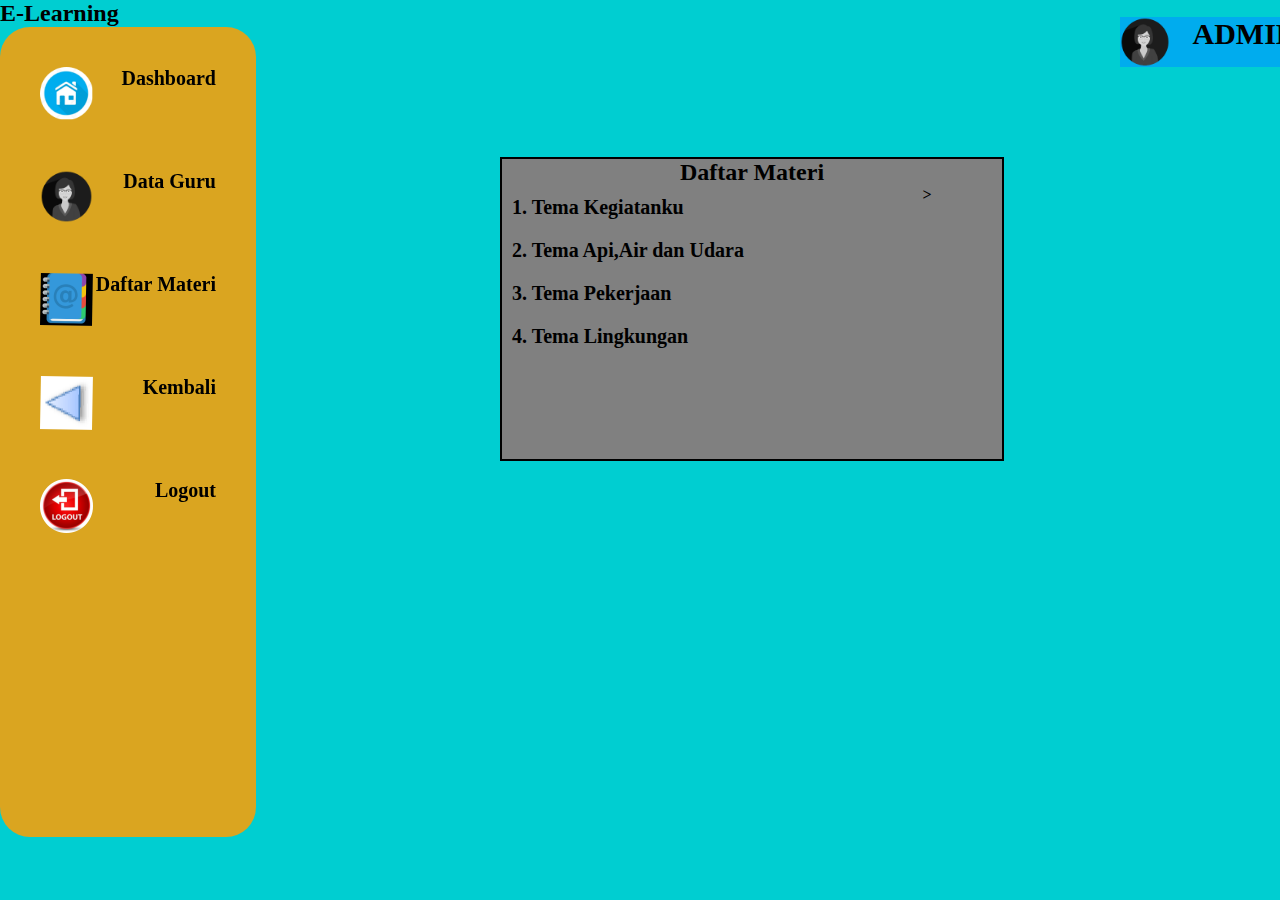
==== DaftarMateri.html @ 1c5daa00 "Add files via upload" ====
<!DOCTYPE html>
<html>
<head>
	<title></title>
  <meta charset="utf-8">
	<link rel="stylesheet" type="text/css" href="DaftarMateri.css">
	<script src='DaftarMateri.js'></script>
</head>
<body bgcolor="#00CED1">
	<h2>E-Learning</h2>
  <div id="menusimpel">
	<ul>
        <li><a href="#"><img src="das.png"><b>Dashboard</a></li>
        <li><a href="#"><img src="pengajar.png">Data Guru</a></li>
        <li><a href="#"><img src="buku.png">Daftar Materi</a></li>
        <li><a href="#"><img src="back.png">Kembali</a></li>
        <li><a href="#"><img src="out.png">Logout</b></a></li>
   	</ul>
</div>
<p class="box1"><img class="icon1" src="pengajar.png"><b>ADMIN<b></p>


<div id="geser">
  <div id="box2"><h2>Daftar Materi</h2>
    <nav id="daftar">
    <ul>
      <li><a href="temakegiatanku.html">1. Tema Kegiatanku</a></li><br>
      <li><a href="#">2. Tema Api,Air dan Udara</a></li>
      <li><a href="#">3. Tema Pekerjaan</a></li>
      <li><a href="#">4. Tema Lingkungan</a></li>
    </ul>
    </nav>>

  </div>
</div>

</body>
</html>
---- DaftarMateri.css ----
*{
    margin: 0px;
    padding: 0px;

}
body {
  margin: 0;
}

#menusimpel ul {
  list-style-type: none;
  margin: 0;
  padding: 0;
  width: 20%;
  background-color: #DAA520;
  position: fixed;
  height: 90%;
  overflow: auto;
  border-radius: 30px;
}

#menusimpel li a {
  display: block;
  color: #000;
  padding: 40px 40px;
  text-decoration: none;
  text-align: right;
  font-size: 20px;
}
#menusimpel li a img{
	width: 30%;
	height: 30%;
	float: left;

}

#menusimpel li a.active {
 	background-color: #4CAF50;
  	color: white;
}

#menusimpel li a:hover:not(.active) {
  	background-color: #555;
  	color: white;
}
.box1{
	background-color: lightgrey;
  	width: 200px;
  	height: 50px;
  	background-color: #00ACEE;
  	transform: translate(1120px,-10px);
  	text-align: center;
  	font-size: 30px;
}
.icon1{
	float: left;
	width: 50px;
	height: 50px;
}
table {
  position: fixed;
  transform: translate(480px,50px);
  text-align: center;
  border-collapse: collapse;
  width: 40%;
}

#box {
  width: 300px;
  height: 80px;
  background-color: pink;
  border: 2px solid black;
}


#geser{
  position: absolute;
  transform: translate(500px,80px);
}

#box2 {
  position: absolute;
  width: 500px;
  height: 300px;
  background-color: #808080;
  border: 2px solid black;
  text-align: center;
}
/*.mainmenubtn {
    background-color: white;
    color: black;
    border: none;
    cursor: pointer;
    padding:20px;
    margin-top:20px;
}
.dropdown {
    position: relative;
    display: inline-block;
}
.dropdown-child {
    display: none;
    background-color: black;
    min-width: 100px;
}
.dropdown-child a {
    color: white;
    padding: 20px;
    text-decoration: none;
    display: block;
}
.dropdown:hover .dropdown-child {
    display: block;
    color:#fff;
    background-color:#2E9EA2; 
}*/
#daftar ul{
  float: left;
  list-style-type: none;
  margin: 0;
  padding: 0;
  width: 70%;

  height: 50%;
  overflow: auto;
}
#daftar li a {
  float: left;
  display: block;
  color: #000;
  padding: 10px 10px;
  text-decoration: none;
  text-align: left;
  font-size: 20px;
}
#daftar li a.active {
  background-color: #4CAF50;
    color: white;
}

#daftar li a:hover:not(.active) {
    background-color: #555;
    color: white;
}
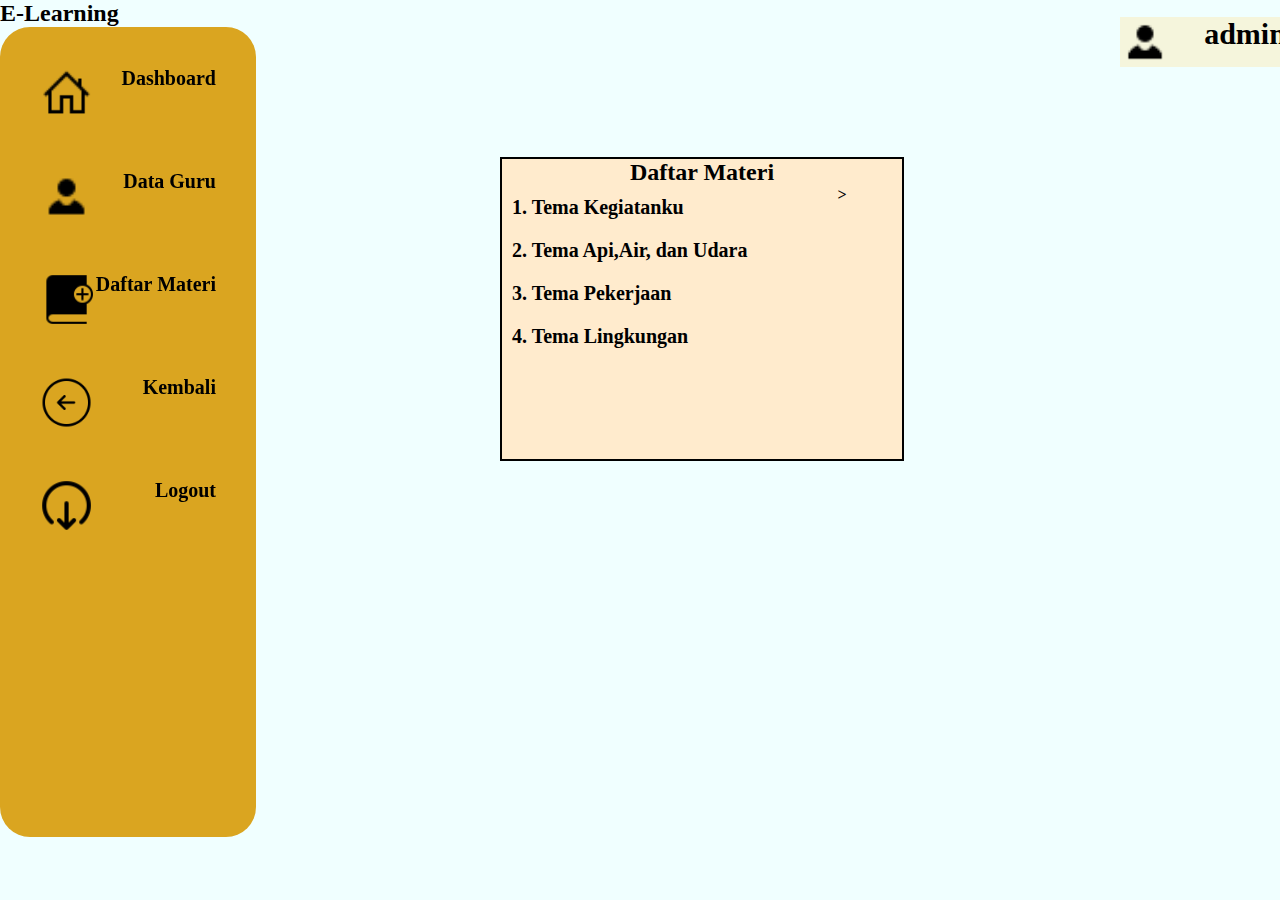
==== commit e728c1f0: "Add files via upload" ====
--- a/DaftarMateri.html
+++ b/DaftarMateri.html
@@ -3,21 +3,20 @@
 <head>
 	<title></title>
   <meta charset="utf-8">
-	<link rel="stylesheet" type="text/css" href="DaftarMateri.css">
-	<script src='DaftarMateri.js'></script>
+	<link rel="stylesheet" type="text/css" href="css/DaftarMateri.css">
 </head>
-<body bgcolor="#00CED1">
+<body bgcolor="#F0FFFF" >
 	<h2>E-Learning</h2>
   <div id="menusimpel">
 	<ul>
-        <li><a href="#"><img src="das.png"><b>Dashboard</a></li>
-        <li><a href="#"><img src="pengajar.png">Data Guru</a></li>
-        <li><a href="#"><img src="buku.png">Daftar Materi</a></li>
-        <li><a href="#"><img src="back.png">Kembali</a></li>
-        <li><a href="#"><img src="out.png">Logout</b></a></li>
+        <li><a href="homeadmin.html"><img src="logo/home.png"><b>Dashboard</a></li>
+        <li><a href="Tampilan Data.html"><img src="logo/person.png">Data Guru</a></li>
+        <li><a href="DaftarMateri.html"><img src="logo/book.png">Daftar Materi</a></li>
+        <li><a href="homeadmin.html"><img src="logo/Back.png">Kembali</a></li>
+        <li><a href="index.html"><img src="logo/logout.png">Logout</b></a></li>
    	</ul>
 </div>
-<p class="box1"><img class="icon1" src="pengajar.png"><b>ADMIN<b></p>
+<p class="box1"><img class="icon1" src="logo/person.png"><b>admin<b></p>
 
 
 <div id="geser">
@@ -25,7 +24,7 @@
     <nav id="daftar">
     <ul>
       <li><a href="temakegiatanku.html">1. Tema Kegiatanku</a></li><br>
-      <li><a href="#">2. Tema Api,Air dan Udara</a></li>
+      <li><a href="#">2. Tema Api,Air, dan Udara</a></li>
       <li><a href="#">3. Tema Pekerjaan</a></li>
       <li><a href="#">4. Tema Lingkungan</a></li>
     </ul>
@@ -35,4 +34,4 @@
 </div>
 
 </body>
-</html>+</html>
--- a/css/DaftarMateri.css
+++ b/css/DaftarMateri.css
@@ -0,0 +1,145 @@
+
+*{
+    margin: 0px;
+    padding: 0px;
+
+}
+body {
+  margin: 0;
+}
+
+#menusimpel ul {
+  list-style-type: none;
+  margin: 0;
+  padding: 0;
+  width: 20%;
+  background-color: #DAA520;
+  position: fixed;
+  height: 90%;
+  overflow: auto;
+  border-radius: 30px;
+}
+
+#menusimpel li a {
+  display: block;
+  color: #000;
+  padding: 40px 40px;
+  text-decoration: none;
+  text-align: right;
+  font-size: 20px;
+}
+#menusimpel li a img{
+	width: 30%;
+	height: 30%;
+	float: left;
+
+}
+
+#menusimpel li a.active {
+ 	background-color: #4CAF50;
+  	color: black;
+}
+
+#menusimpel li a:hover:not(.active) {
+  	background-color: #FFE4C4;
+  	color: white;
+}
+.box1{
+	background-color: lightgrey;
+  	width: 200px;
+  	height: 50px;
+  	background-color: #F5F5DC;
+  	transform: translate(1120px,-10px);
+  	text-align: center;
+  	font-size: 30px;
+}
+.icon1{
+	float: left;
+	width: 50px;
+	height: 50px;
+}
+table {
+  position: fixed;
+  transform: translate(480px,50px);
+  text-align: center;
+  border-collapse: collapse;
+  width: 40%;
+}
+
+#box {
+  width: 300px;
+  height: 80px;
+  background-color: pink;
+  border: 2px solid black;
+}
+
+
+#geser{
+  position: absolute;
+  transform: translate(500px,80px);
+}
+
+#box2 {
+  position: absolute;
+  width: 400px;
+  height: 300px;
+  background-color: #FFEBCD;
+  border: 2px solid black;
+  text-align: center;
+}
+/*.mainmenubtn {
+    background-color: white;
+    color: black;
+    border: none;
+    cursor: pointer;
+    padding:20px;
+    margin-top:20px;
+}
+.dropdown {
+    position: relative;
+    display: inline-block;
+}
+.dropdown-child {
+    display: none;
+    background-color: black;
+    min-width: 100px;
+}
+.dropdown-child a {
+    color: white;
+    padding: 20px;
+    text-decoration: none;
+    display: block;
+}
+.dropdown:hover .dropdown-child {
+    display: block;
+    color:#fff;
+    background-color:#2E9EA2; 
+}*/
+#daftar ul{
+  float: left;
+  list-style-type: none;
+  margin: 0;
+  padding: 0;
+  width: 70%;
+
+  height: 50%;
+  overflow: auto;
+}
+#daftar li a {
+  float: left;
+  display: block;
+  color: #000;
+  padding: 10px 10px;
+  text-decoration: none;
+  text-align: left;
+  font-size: 20px;
+}
+#daftar li a.active {
+  background-color: #4CAF50;
+    color: white;
+}
+
+#daftar li a:hover:not(.active) {
+    background-color: #555;
+    color: white;
+}